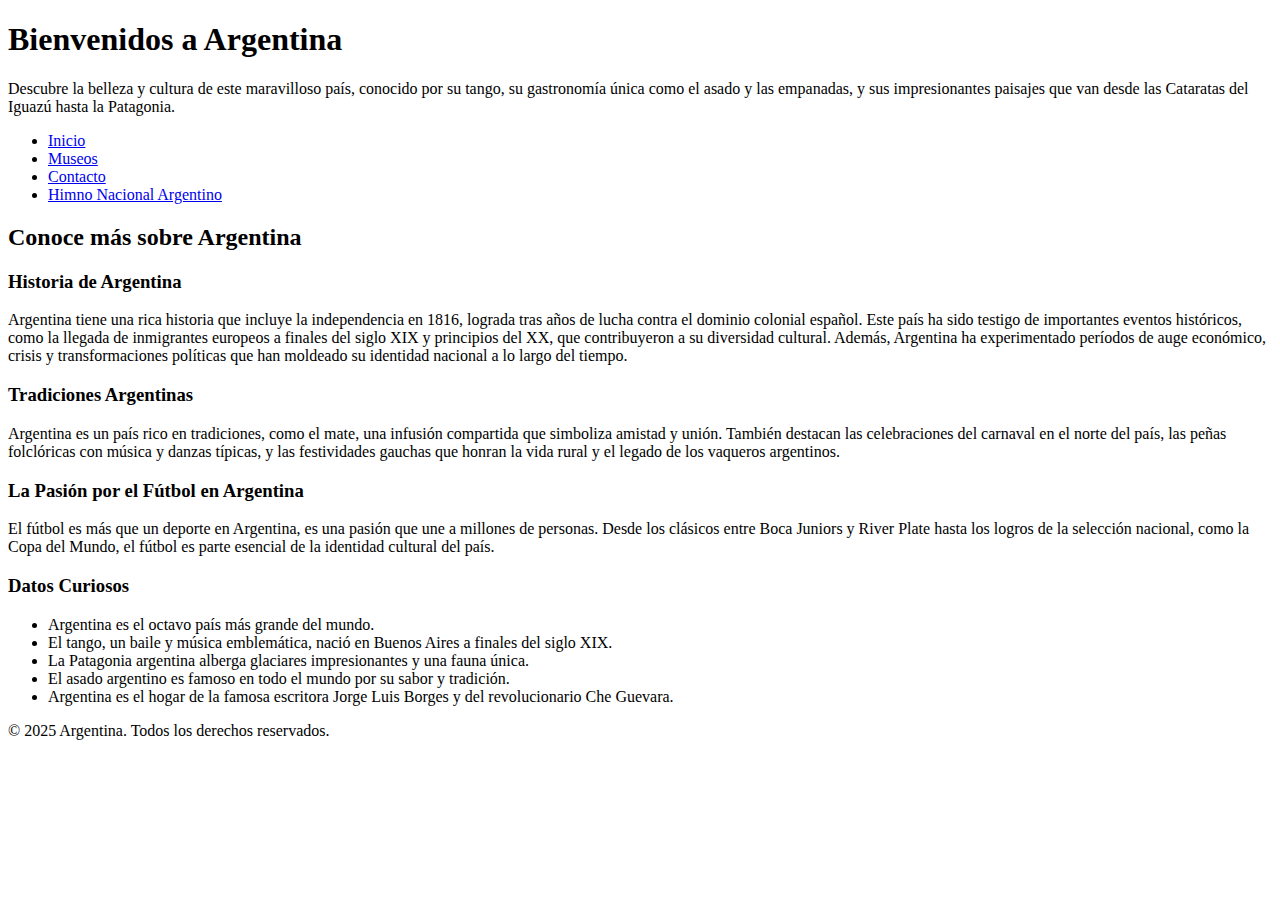
==== index.html @ 1e965066 "Cambio del titulo, correcion y eliminacion de etiquetas h2 repetidas y agregado de lista de curiosid" ====
<!DOCTYPE html>
<html lang="en">
<head>
    <meta charset="UTF-8">
    <meta name="viewport" content="width=device-width, initial-scale=1.0">
    <title>Argentina</title>
</head>
<body>
    <header>
        <h1>Bienvenidos a Argentina</h1>
        <p>Descubre la belleza y cultura de este maravilloso país, conocido por su tango, su gastronomía única como el asado y las empanadas, y sus impresionantes paisajes que van desde las Cataratas del Iguazú hasta la Patagonia.</p>
    </header>
    <nav>
        <ul>
            <li><a href="index.html">Inicio</a></li>
            <li><a href="museos.html">Museos</a></li>
            <li><a href="contacto.html">Contacto</a></li>
            <li><a href="https://www.youtube.com/watch?v=OqSQo2aifAA">Himno Nacional Argentino</a></li>      
        </ul>
    </nav>
    <section>
        <h2>Conoce más sobre Argentina</h2>
        <article>
            <h3>Historia de Argentina</h3>
            <p>Argentina tiene una rica historia que incluye la independencia en 1816, lograda tras años de lucha contra el dominio colonial español. Este país ha sido testigo de importantes eventos históricos, como la llegada de inmigrantes europeos a finales del siglo XIX y principios del XX, que contribuyeron a su diversidad cultural. Además, Argentina ha experimentado períodos de auge económico, crisis y transformaciones políticas que han moldeado su identidad nacional a lo largo del tiempo.</p>
        </article>
        <article>
            <h3>Tradiciones Argentinas</h3>
            <p>Argentina es un país rico en tradiciones, como el mate, una infusión compartida que simboliza amistad y unión. También destacan las celebraciones del carnaval en el norte del país, las peñas folclóricas con música y danzas típicas, y las festividades gauchas que honran la vida rural y el legado de los vaqueros argentinos.</p>
        </article>
        <article>
            <h3>La Pasión por el Fútbol en Argentina</h3>
            <p>El fútbol es más que un deporte en Argentina, es una pasión que une a millones de personas. Desde los clásicos entre Boca Juniors y River Plate hasta los logros de la selección nacional, como la Copa del Mundo, el fútbol es parte esencial de la identidad cultural del país.</p>
        </article>
    </section>
    <aside>
        <h3>Datos Curiosos</h3>
        <ul>
            <li>Argentina es el octavo país más grande del mundo.</li>
            <li>El tango, un baile y música emblemática, nació en Buenos Aires a finales del siglo XIX.</li>
            <li>La Patagonia argentina alberga glaciares impresionantes y una fauna única.</li>
            <li>El asado argentino es famoso en todo el mundo por su sabor y tradición.</li>
            <li>Argentina es el hogar de la famosa escritora Jorge Luis Borges y del revolucionario Che Guevara.</li>
        </ul>
    </aside>
    <footer>
        <p>&copy; 2025 Argentina. Todos los derechos reservados.</p>
    </footer>
    
</body>
</html>
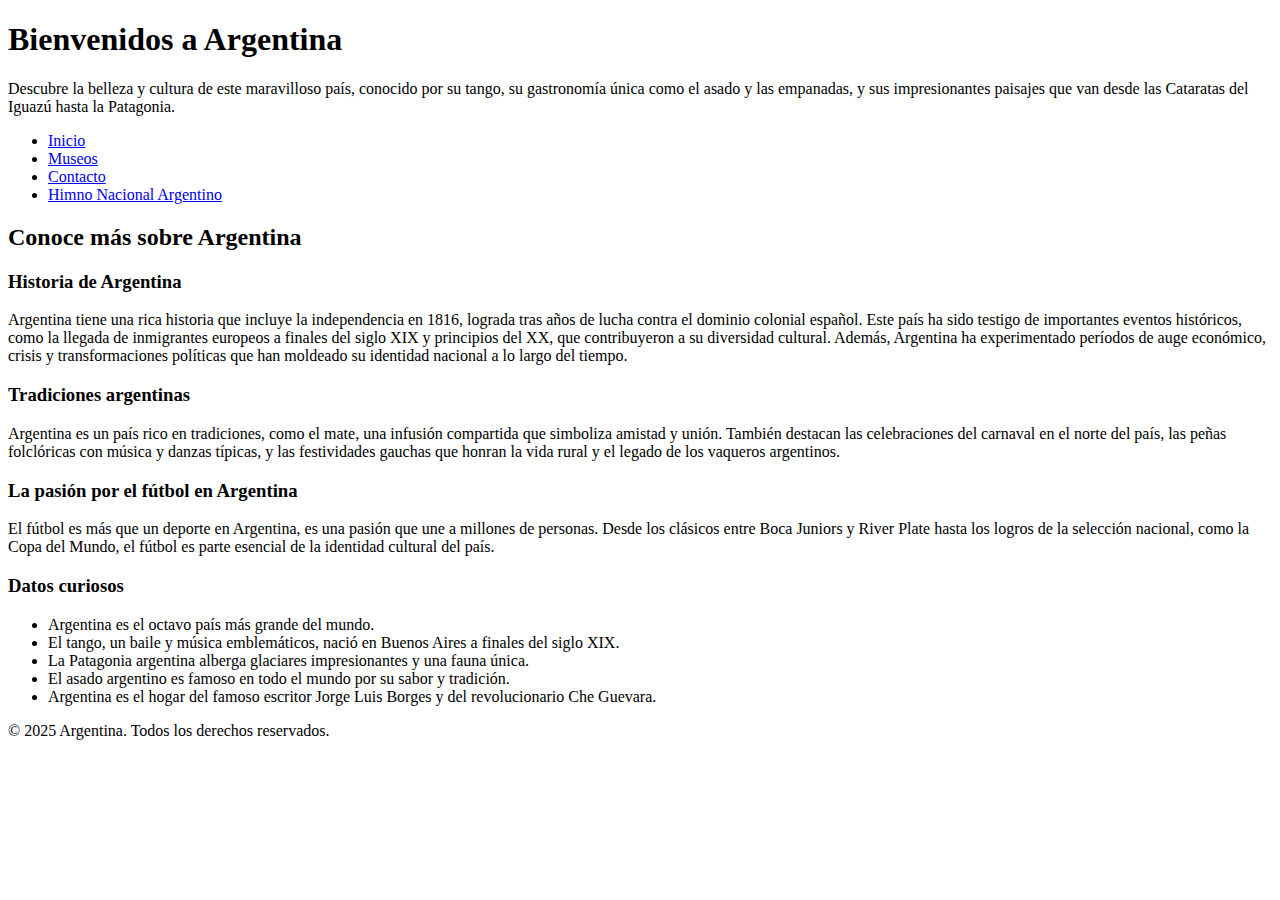
==== commit be540ab5: "Refactorizacion: - Corrección en la estructura HTML. - Mejora del flujo del contenido." ====
--- a/index.html
+++ b/index.html
@@ -1,51 +1,103 @@
 <!DOCTYPE html>
-<html lang="en">
-<head>
-    <meta charset="UTF-8">
-    <meta name="viewport" content="width=device-width, initial-scale=1.0">
-    <title>Argentina</title>
-</head>
-<body>
+<html lang="es">
+  <head>
+    <meta charset="UTF-8" />
+    <meta name="viewport" content="width=device-width, initial-scale=1.0" />
+    <title>Cultura Argentina</title>
+  </head>
+  <body>
     <header>
-        <h1>Bienvenidos a Argentina</h1>
-        <p>Descubre la belleza y cultura de este maravilloso país, conocido por su tango, su gastronomía única como el asado y las empanadas, y sus impresionantes paisajes que van desde las Cataratas del Iguazú hasta la Patagonia.</p>
+      <h1>Bienvenidos a Argentina</h1>
+      <p>
+        Descubre la belleza y cultura de este maravilloso país, conocido por su
+        tango, su gastronomía única como el asado y las empanadas, y sus
+        impresionantes paisajes que van desde las Cataratas del Iguazú hasta la
+        Patagonia.
+      </p>
     </header>
+
     <nav>
+      <ul>
+        <li><a href="index.html">Inicio</a></li>
+        <li><a href="museos.html">Museos</a></li>
+        <li><a href="contacto.html">Contacto</a></li>
+        <li>
+          <a
+            href="https://www.youtube.com/watch?v=OqSQo2aifAA"
+            target="_blank"
+            rel="noopener"
+          >
+            Himno Nacional Argentino
+          </a>
+        </li>
+      </ul>
+    </nav>
+    <main>
+      <section>
+        <h2>Conoce más sobre Argentina</h2>
+
+        <article>
+          <h3>Historia de Argentina</h3>
+          <p>
+            Argentina tiene una rica historia que incluye la independencia en
+            1816, lograda tras años de lucha contra el dominio colonial español.
+            Este país ha sido testigo de importantes eventos históricos, como la
+            llegada de inmigrantes europeos a finales del siglo XIX y principios
+            del XX, que contribuyeron a su diversidad cultural. Además,
+            Argentina ha experimentado períodos de auge económico, crisis y
+            transformaciones políticas que han moldeado su identidad nacional a
+            lo largo del tiempo.
+          </p>
+        </article>
+
+        <article>
+          <h3>Tradiciones argentinas</h3>
+          <p>
+            Argentina es un país rico en tradiciones, como el mate, una infusión
+            compartida que simboliza amistad y unión. También destacan las
+            celebraciones del carnaval en el norte del país, las peñas
+            folclóricas con música y danzas típicas, y las festividades gauchas
+            que honran la vida rural y el legado de los vaqueros argentinos.
+          </p>
+        </article>
+
+        <article>
+          <h3>La pasión por el fútbol en Argentina</h3>
+          <p>
+            El fútbol es más que un deporte en Argentina, es una pasión que une
+            a millones de personas. Desde los clásicos entre Boca Juniors y
+            River Plate hasta los logros de la selección nacional, como la Copa
+            del Mundo, el fútbol es parte esencial de la identidad cultural del
+            país.
+          </p>
+        </article>
+      </section>
+
+      <section>
+        <h3>Datos curiosos</h3>
         <ul>
-            <li><a href="index.html">Inicio</a></li>
-            <li><a href="museos.html">Museos</a></li>
-            <li><a href="contacto.html">Contacto</a></li>
-            <li><a href="https://www.youtube.com/watch?v=OqSQo2aifAA">Himno Nacional Argentino</a></li>      
+          <li>Argentina es el octavo país más grande del mundo.</li>
+          <li>
+            El tango, un baile y música emblemáticos, nació en Buenos Aires a
+            finales del siglo XIX.
+          </li>
+          <li>
+            La Patagonia argentina alberga glaciares impresionantes y una fauna
+            única.
+          </li>
+          <li>
+            El asado argentino es famoso en todo el mundo por su sabor y
+            tradición.
+          </li>
+          <li>
+            Argentina es el hogar del famoso escritor Jorge Luis Borges y del
+            revolucionario Che Guevara.
+          </li>
         </ul>
-    </nav>
-    <section>
-        <h2>Conoce más sobre Argentina</h2>
-        <article>
-            <h3>Historia de Argentina</h3>
-            <p>Argentina tiene una rica historia que incluye la independencia en 1816, lograda tras años de lucha contra el dominio colonial español. Este país ha sido testigo de importantes eventos históricos, como la llegada de inmigrantes europeos a finales del siglo XIX y principios del XX, que contribuyeron a su diversidad cultural. Además, Argentina ha experimentado períodos de auge económico, crisis y transformaciones políticas que han moldeado su identidad nacional a lo largo del tiempo.</p>
-        </article>
-        <article>
-            <h3>Tradiciones Argentinas</h3>
-            <p>Argentina es un país rico en tradiciones, como el mate, una infusión compartida que simboliza amistad y unión. También destacan las celebraciones del carnaval en el norte del país, las peñas folclóricas con música y danzas típicas, y las festividades gauchas que honran la vida rural y el legado de los vaqueros argentinos.</p>
-        </article>
-        <article>
-            <h3>La Pasión por el Fútbol en Argentina</h3>
-            <p>El fútbol es más que un deporte en Argentina, es una pasión que une a millones de personas. Desde los clásicos entre Boca Juniors y River Plate hasta los logros de la selección nacional, como la Copa del Mundo, el fútbol es parte esencial de la identidad cultural del país.</p>
-        </article>
-    </section>
-    <aside>
-        <h3>Datos Curiosos</h3>
-        <ul>
-            <li>Argentina es el octavo país más grande del mundo.</li>
-            <li>El tango, un baile y música emblemática, nació en Buenos Aires a finales del siglo XIX.</li>
-            <li>La Patagonia argentina alberga glaciares impresionantes y una fauna única.</li>
-            <li>El asado argentino es famoso en todo el mundo por su sabor y tradición.</li>
-            <li>Argentina es el hogar de la famosa escritora Jorge Luis Borges y del revolucionario Che Guevara.</li>
-        </ul>
-    </aside>
+      </section>
+    </main>
     <footer>
-        <p>&copy; 2025 Argentina. Todos los derechos reservados.</p>
+      <p>&copy; 2025 Argentina. Todos los derechos reservados.</p>
     </footer>
-    
-</body>
-</html>+  </body>
+</html>
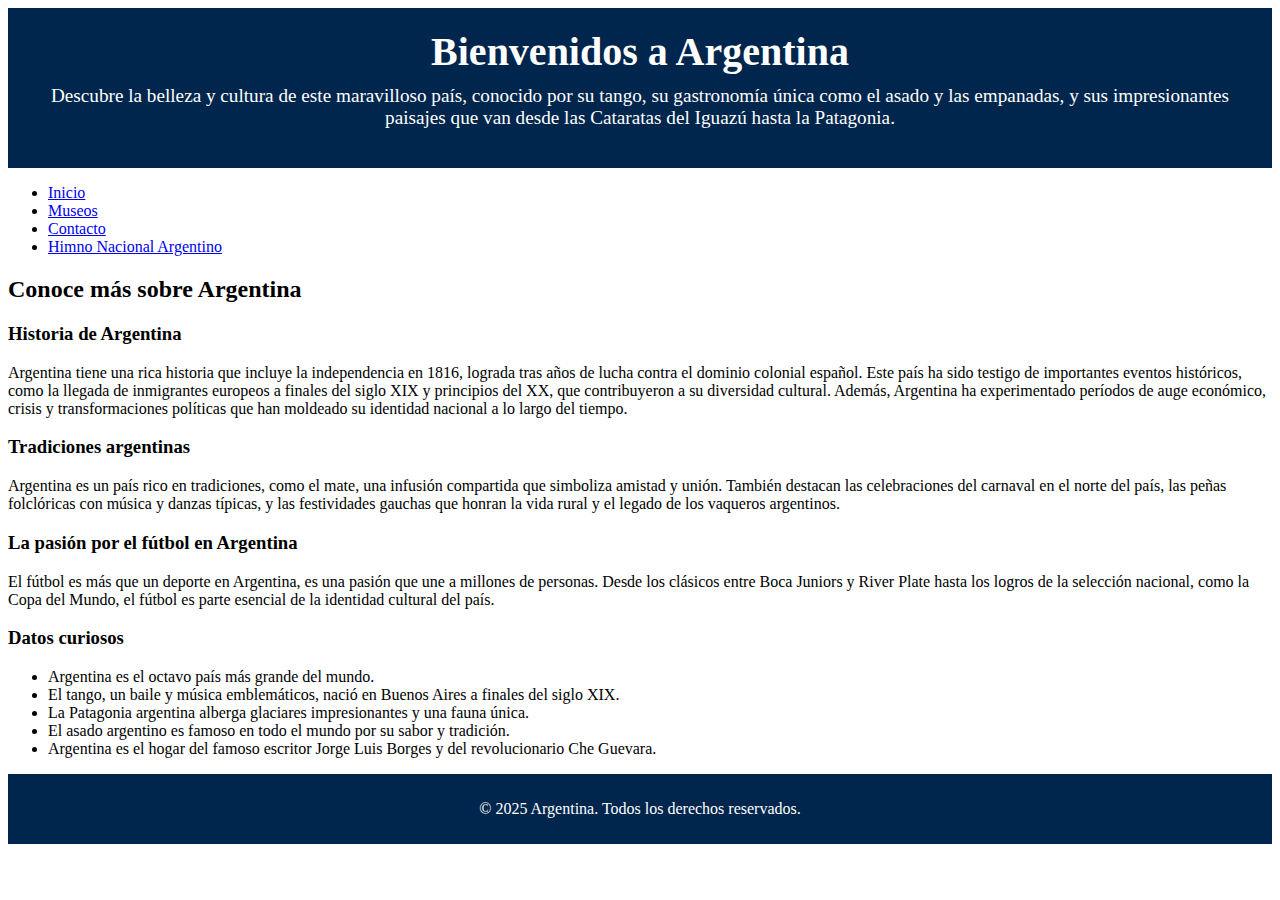
==== commit 12dcf785: "Agregado de estilo interno (en header) y de linea (en footer) para archivo index.html" ====
--- a/index.html
+++ b/index.html
@@ -1,14 +1,32 @@
 <!DOCTYPE html>
 <html lang="es">
   <head>
-    <meta charset="UTF-8" />
-    <meta name="viewport" content="width=device-width, initial-scale=1.0" />
+    <meta charset="UTF-8" >
+    <meta name="viewport" content="width=device-width, initial-scale=1.0" >
     <title>Cultura Argentina</title>
+    <style>
+    .header { 
+      background-color: #00264d;
+      color: white;
+      text-align: center;
+      padding: 20px;
+    }
+
+    .header__title {
+      font-size: 2.5rem;
+      margin: 0;
+    }
+
+    .header__description {
+      font-size: 1.2rem;
+      margin-top: 10px;
+    }
+    </style>
   </head>
   <body>
-    <header>
-      <h1>Bienvenidos a Argentina</h1>
-      <p>
+    <header class="header">
+      <h1 class="header__title">Bienvenidos a Argentina</h1>
+      <p class="header__description">
         Descubre la belleza y cultura de este maravilloso país, conocido por su
         tango, su gastronomía única como el asado y las empanadas, y sus
         impresionantes paisajes que van desde las Cataratas del Iguazú hasta la
@@ -16,13 +34,20 @@
       </p>
     </header>
 
-    <nav>
-      <ul>
-        <li><a href="index.html">Inicio</a></li>
-        <li><a href="museos.html">Museos</a></li>
-        <li><a href="contacto.html">Contacto</a></li>
-        <li>
+    <nav class="nav">
+      <ul class="nav__list">
+        <li class="nav__item">
+          <a class="nav__link" href="index.html">Inicio</a>
+        </li>
+        <li class="nav__item">
+          <a class="nav__link" href="museos.html">Museos</a>
+        </li>
+        <li class="nav__item">
+          <a class="nav__link" href="contacto.html">Contacto</a>
+        </li>
+        <li class="nav__item">
           <a
+            class="nav__link"
             href="https://www.youtube.com/watch?v=OqSQo2aifAA"
             target="_blank"
             rel="noopener"
@@ -32,13 +57,13 @@
         </li>
       </ul>
     </nav>
-    <main>
-      <section>
-        <h2>Conoce más sobre Argentina</h2>
+    <main class="main">
+      <section class="culture">
+        <h2 class="culture__title">Conoce más sobre Argentina</h2>
 
-        <article>
-          <h3>Historia de Argentina</h3>
-          <p>
+        <article class="culture__article">
+          <h3 class="culture__article-title">Historia de Argentina</h3>
+          <p class="culture__article-text">
             Argentina tiene una rica historia que incluye la independencia en
             1816, lograda tras años de lucha contra el dominio colonial español.
             Este país ha sido testigo de importantes eventos históricos, como la
@@ -50,9 +75,9 @@
           </p>
         </article>
 
-        <article>
-          <h3>Tradiciones argentinas</h3>
-          <p>
+        <article class="culture__article">
+          <h3 class="culture__article-title">Tradiciones argentinas</h3>
+          <p class="culture__article-text">
             Argentina es un país rico en tradiciones, como el mate, una infusión
             compartida que simboliza amistad y unión. También destacan las
             celebraciones del carnaval en el norte del país, las peñas
@@ -61,9 +86,11 @@
           </p>
         </article>
 
-        <article>
-          <h3>La pasión por el fútbol en Argentina</h3>
-          <p>
+        <article class="culture__article">
+          <h3 class="culture__article-title">
+            La pasión por el fútbol en Argentina
+          </h3>
+          <p class="culture__article-text">
             El fútbol es más que un deporte en Argentina, es una pasión que une
             a millones de personas. Desde los clásicos entre Boca Juniors y
             River Plate hasta los logros de la selección nacional, como la Copa
@@ -73,31 +100,35 @@
         </article>
       </section>
 
-      <section>
-        <h3>Datos curiosos</h3>
-        <ul>
-          <li>Argentina es el octavo país más grande del mundo.</li>
-          <li>
+      <section class="facts">
+        <h3 class="facts__title">Datos curiosos</h3>
+        <ul class="facts__list">
+          <li class="facts__item">
+            Argentina es el octavo país más grande del mundo.
+          </li>
+          <li class="facts__item">
             El tango, un baile y música emblemáticos, nació en Buenos Aires a
             finales del siglo XIX.
           </li>
-          <li>
+          <li class="facts__item">
             La Patagonia argentina alberga glaciares impresionantes y una fauna
             única.
           </li>
-          <li>
+          <li class="facts__item">
             El asado argentino es famoso en todo el mundo por su sabor y
             tradición.
           </li>
-          <li>
+          <li class="facts__item">
             Argentina es el hogar del famoso escritor Jorge Luis Borges y del
             revolucionario Che Guevara.
           </li>
         </ul>
       </section>
     </main>
-    <footer>
-      <p>&copy; 2025 Argentina. Todos los derechos reservados.</p>
+    <footer class="footer" style="background-color: #00264d; color: white; text-align: center; padding: 10px;">
+      <p class="footer__text">
+      &copy; 2025 Argentina. Todos los derechos reservados.
+      </p>
     </footer>
   </body>
 </html>
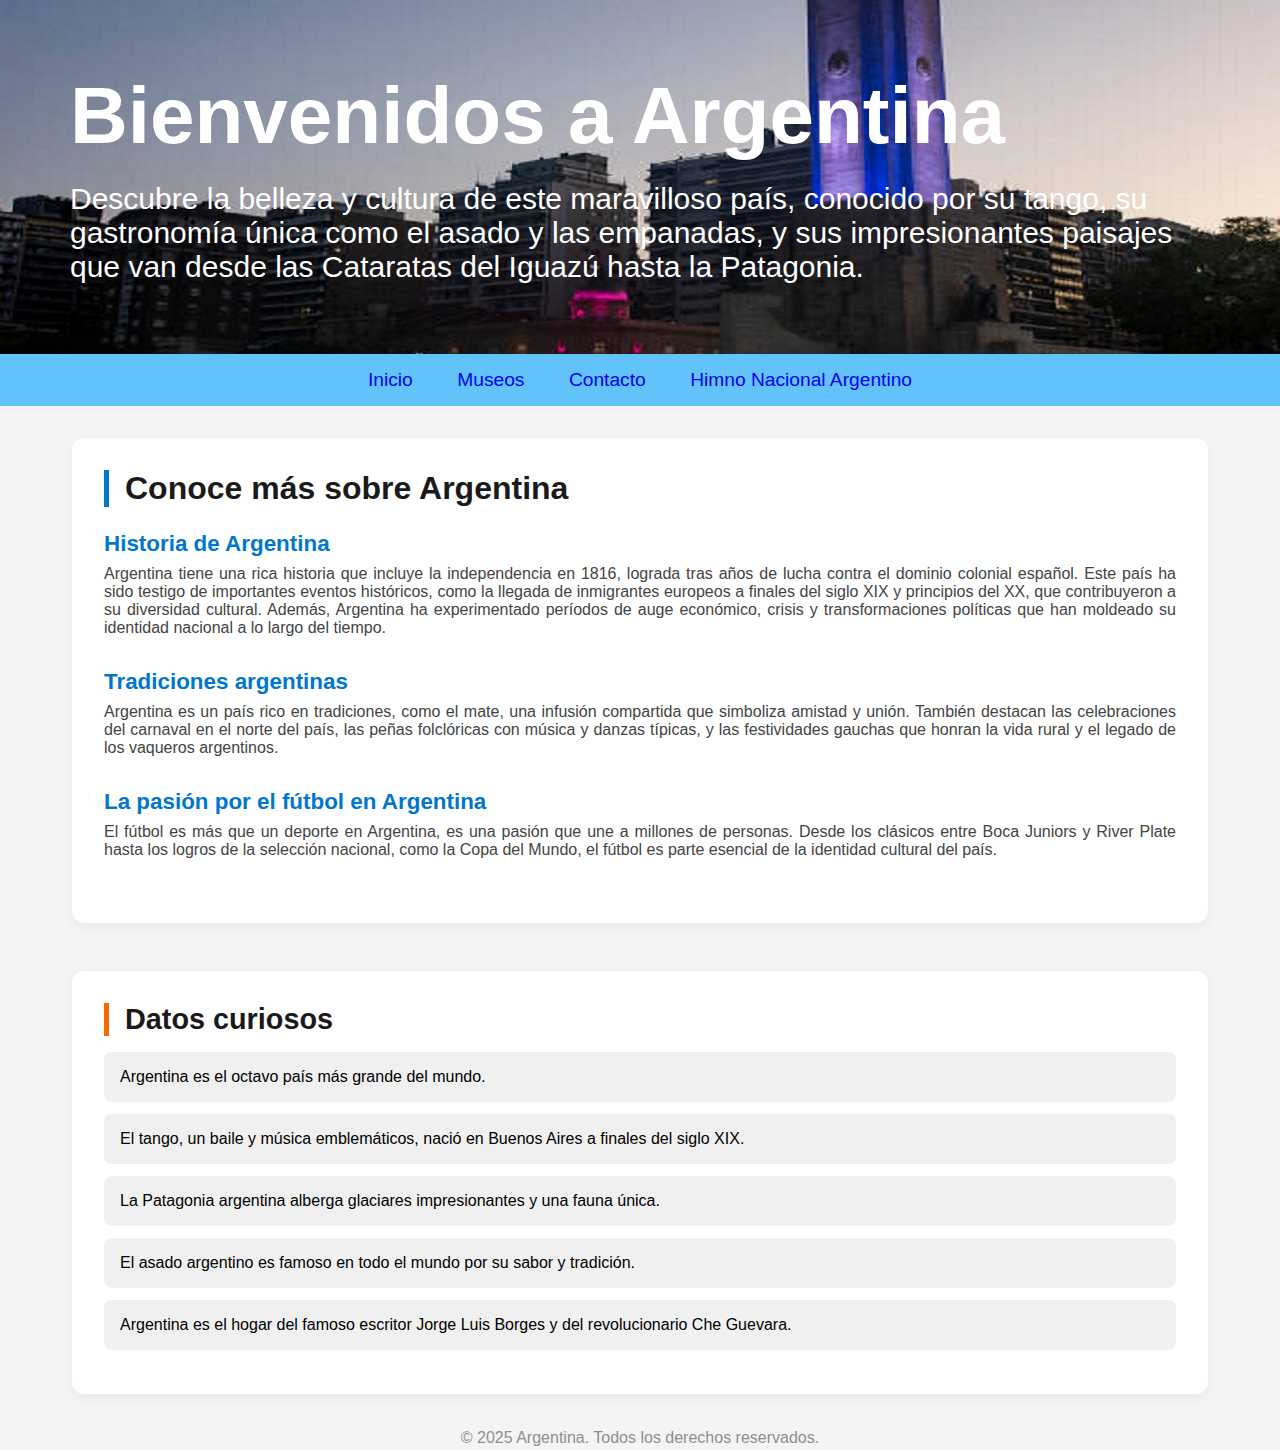
==== commit 33236954: "Add home.css for culture and facts sections; refactor index.html to remove inline styles and improve" ====
--- a/index.html
+++ b/index.html
@@ -1,27 +1,11 @@
 <!DOCTYPE html>
 <html lang="es">
   <head>
-    <meta charset="UTF-8" >
-    <meta name="viewport" content="width=device-width, initial-scale=1.0" >
+    <meta charset="UTF-8" />
+    <meta name="viewport" content="width=device-width, initial-scale=1.0" />
+    <link rel="stylesheet" href="/css/styles.css" />
+    <link rel="stylesheet" href="/css/home.css" />
     <title>Cultura Argentina</title>
-    <style>
-    .header { 
-      background-color: #00264d;
-      color: white;
-      text-align: center;
-      padding: 20px;
-    }
-
-    .header__title {
-      font-size: 2.5rem;
-      margin: 0;
-    }
-
-    .header__description {
-      font-size: 1.2rem;
-      margin-top: 10px;
-    }
-    </style>
   </head>
   <body>
     <header class="header">
@@ -33,7 +17,6 @@
         Patagonia.
       </p>
     </header>
-
     <nav class="nav">
       <ul class="nav__list">
         <li class="nav__item">
@@ -125,9 +108,9 @@
         </ul>
       </section>
     </main>
-    <footer class="footer" style="background-color: #00264d; color: white; text-align: center; padding: 10px;">
+    <footer class="footer">
       <p class="footer__text">
-      &copy; 2025 Argentina. Todos los derechos reservados.
+        &copy; 2025 Argentina. Todos los derechos reservados.
       </p>
     </footer>
   </body>
--- a/css/styles.css
+++ b/css/styles.css
@@ -0,0 +1,72 @@
+* {
+  margin: 0;
+  padding: 0;
+  box-sizing: border-box;
+}
+
+html {
+  font-family:Arial, Helvetica, sans-serif;
+  font-size: 16px;
+}
+
+body {
+  background-color: #f4f4f4;
+}
+
+.header {
+  background-image: url("/img/fondoPrincipal.jpg");
+  background-size: cover;
+  background-position: center center;
+  padding: 70px;
+}
+
+.header__title {
+  color: white;
+  font-size: 80px;
+  margin-bottom: 20px;
+}
+
+.header__description {
+  font-size: 30px;
+  color: rgb(255, 255, 255);
+}
+
+.main {
+  max-width: 1200px;
+  margin: 0 auto;
+  padding: 2rem;
+}
+
+.nav {
+  background-color: rgba(0, 162, 255, 0.6);
+  padding: 15px;
+}
+
+.nav__list {
+  list-style-type: none;
+  text-align: center;
+}
+
+.nav__item {
+  display: inline-block;
+}
+
+.nav__link {
+  text-decoration: none;
+  font-size: 1.2rem;
+  padding: 10px 20px;
+  transition: background-color 0.3s ease;
+}
+
+.nav__link:hover {
+  background-color: rgba(0, 162, 255, 0.8);
+  border-radius: 5px;
+}
+
+.footer {
+  color: #8f8f8f;
+  text-align: center;
+  padding: 0.2rem;
+  width: 100%;
+  bottom: 0;
+}--- a/css/home.css
+++ b/css/home.css
@@ -0,0 +1,68 @@
+/* Seccion sobre la cultura argentina*/
+.culture {
+  margin-bottom: 3rem;
+  background-color: #fff;
+  border-radius: 12px;
+  padding: 2rem;
+  box-shadow: 0 4px 12px rgba(0, 0, 0, 0.05);
+}
+
+.culture__title {
+  font-size: 2rem;
+  font-weight: 700;
+  margin-bottom: 1.5rem;
+  color: #1a1a1a;
+  border-left: 5px solid #0077cc;
+  padding-left: 1rem;
+}
+
+.culture__article {
+  margin-bottom: 2rem;
+}
+
+.culture__article-title {
+  font-size: 1.4rem;
+  margin-bottom: 0.5rem;
+  color: #0077cc;
+}
+
+.culture__article-text {
+  font-size: 1rem;
+  color: #444;
+  text-align: justify;
+}
+
+/* Seccion de Datos Curiosos */
+.facts {
+  background-color: #fff;
+  border-radius: 12px;
+  padding: 2rem;
+  box-shadow: 0 4px 12px rgba(0, 0, 0, 0.05);
+}
+
+.facts__title {
+  font-size: 1.8rem;
+  font-weight: 600;
+  color: #1a1a1a;
+  margin-bottom: 1rem;
+  border-left: 5px solid #ff6600;
+  padding-left: 1rem;
+}
+
+.facts__list {
+  list-style: none;
+  padding-left: 0;
+  margin: 0;
+}
+
+.facts__item {
+  background-color: #f0f0f0;
+  padding: 1rem;
+  margin-bottom: 0.75rem;
+  border-radius: 8px;
+  transition: background-color 0.3s ease;
+}
+
+.facts__item:hover {
+  background-color: #e2e2e2;
+}